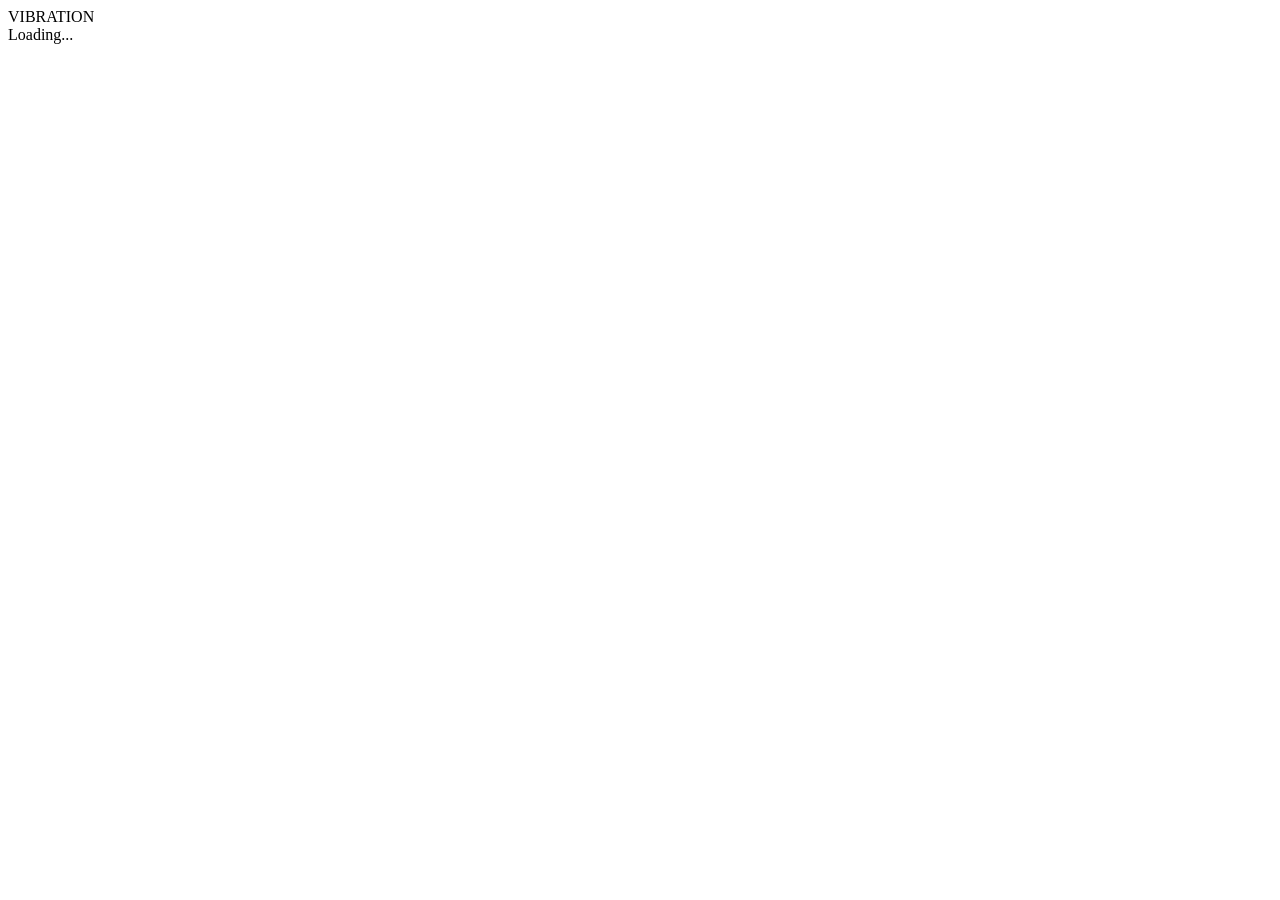
==== vibration-widget/index.html @ fc8429aa "Create index.html" ====
<!DOCTYPE html>

<html>

<head>

<meta name="viewport" content="width=device-width, initial-scale=1">

<link rel="stylesheet" href="style.css">

</head>


<body>


<div class="card">


<div class="logo">
VIBRATION
</div>


<div id="title">
Loading...
</div>


<div id="author"></div>


</div>


<script src="script.js"></script>


</body>


</html>
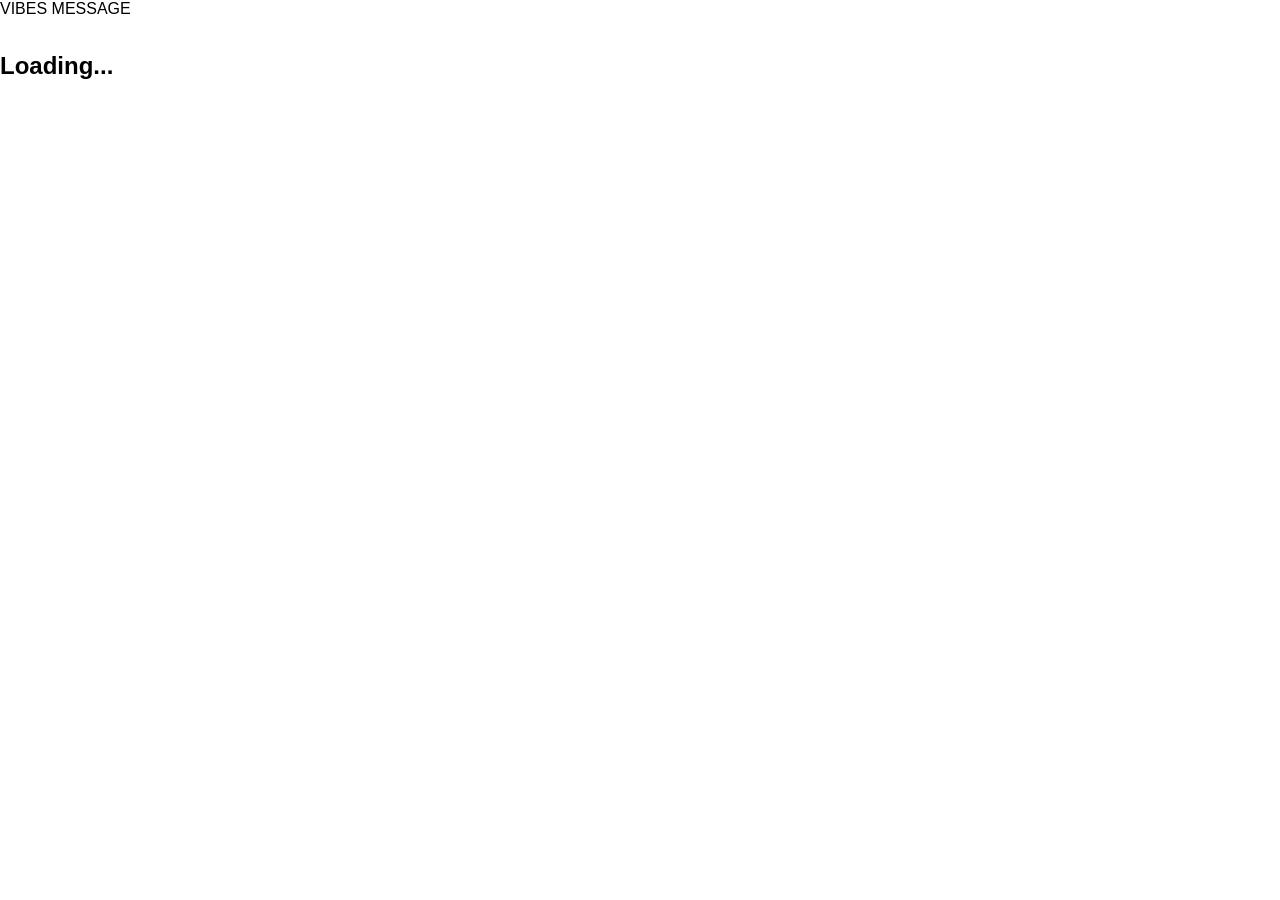
==== commit 1fa1d1f9: "Update index.html" ====
--- a/vibration-widget/index.html
+++ b/vibration-widget/index.html
@@ -1,10 +1,11 @@
 <!DOCTYPE html>
-
-<html>
+<html lang="ja">
 
 <head>
+<meta charset="UTF-8">
+<meta name="viewport" content="width=device-width, initial-scale=1.0">
 
-<meta name="viewport" content="width=device-width, initial-scale=1">
+<title>Vibes Message</title>
 
 <link rel="stylesheet" href="style.css">
 
@@ -13,21 +14,24 @@
 
 <body>
 
+<div class="vibes-card">
 
-<div class="card">
+    <div class="label">
+        VIBES MESSAGE
+    </div>
 
 
-<div class="logo">
-VIBRATION
-</div>
+    <div id="title" class="message">
+        Loading...
+    </div>
 
 
-<div id="title">
-Loading...
-</div>
+    <div id="author" class="author">
+    </div>
 
 
-<div id="author"></div>
+    <div id="source" class="source">
+    </div>
 
 
 </div>
@@ -35,8 +39,6 @@
 
 <script src="script.js"></script>
 
-
 </body>
 
-
 </html>
--- a/vibration-widget/style.css
+++ b/vibration-widget/style.css
@@ -0,0 +1,53 @@
+body{
+
+margin:0;
+
+background:#ffffff;
+
+font-family:sans-serif;
+
+}
+
+
+.card{
+
+padding:35px;
+
+text-align:center;
+
+}
+
+
+.logo{
+
+font-size:12px;
+
+letter-spacing:5px;
+
+opacity:0.5;
+
+}
+
+
+#title{
+
+margin-top:30px;
+
+font-size:24px;
+
+font-weight:bold;
+
+line-height:1.5;
+
+}
+
+
+#author{
+
+margin-top:20px;
+
+font-size:14px;
+
+opacity:0.6;
+
+}
